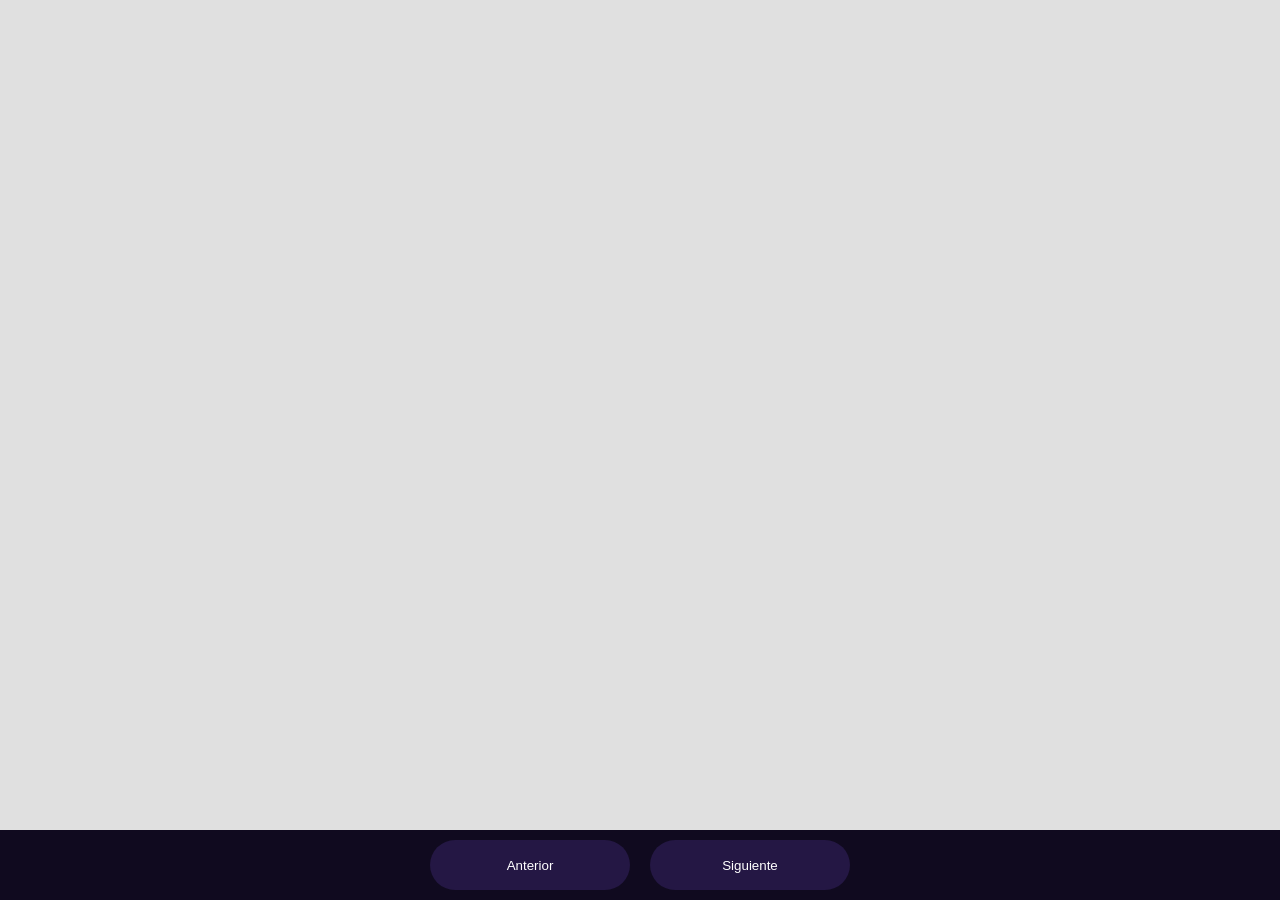
==== index.html @ 86ecf9ac "first level development" ====
<!DOCTYPE html>
<html lang="es">
<head>
<meta charset="UTF-8">
<meta name="viewport" content="width=device-width, initial-scale=1.0">
<title>Películas</title>
<link rel="stylesheet" href="estilos.css">
</head>

<body>

<div class="contenedor" id="contenedor"></div>

<div class="paginacion">
<button id="btnAnterior">Anterior</button>
<button id="btnSiguiente">Siguiente</button>
</div>

<script src="app.js"></script>

</body>
</html>
---- estilos.css ----
*{
margin:0;
padding:0;
box-sizing:border-box;
}

body{
font-family:Arial;
background:#e0e0e0;
}

.contenedor{
width:90%;
max-width:1000px;
margin:40px auto 100px auto;

display:grid;
grid-template-columns:repeat(4,1fr);
gap:40px;
}

.pelicula{
text-align:center;
}

.poster{
width:100%;
border-radius:10px;
}

.titulo{
font-size:16px;
margin-top:10px;
}

.paginacion{
position:fixed;
bottom:0;
width:100%;
background:#100a1f;
display:flex;
justify-content:center;
gap:20px;
padding:10px;
}

.paginacion button{
height:50px;
width:200px;
border:none;
background:#241744;
color:white;
border-radius:100px;
cursor:pointer;
}

.detalle{
width:80%;
margin:40px auto;
text-align:center;
}

.detalle img{
width:300px;
border-radius:10px;
}

.hero{
    min-height:100vh;
    background-size:cover;
    background-position:center;
    display:flex;
    justify-content:center;
    align-items:center;
    position:relative;
}

.hero::before{
    content:"";
    position:absolute;
    top:0;
    left:0;
    width:100%;
    height:100%;
    background:linear-gradient(
        rgba(0,0,0,0.8),
        rgba(0,0,0,0.6),
        rgba(0,0,0,0.8)
    );
}

.tarjeta{
    position:relative;
    display:flex;
    gap:40px;
    background:rgba(0,0,0,0.75);
    backdrop-filter: blur(10px);
    padding:40px;
    border-radius:15px;
    max-width:900px;
    color:white;
}

.poster{
    width:250px;
    border-radius:10px;
}

.info{
    max-width:500px;
}

.info h1{
    margin-bottom:15px;
}

.rating{
    font-size:18px;
    margin-bottom:10px;
}

.fecha{
    margin-bottom:20px;
}

.descripcion{
    line-height:1.6;
}

.volver{
    display:inline-block;
    margin-top:25px;
    background:#e50914;
    padding:10px 20px;
    border-radius:6px;
    text-decoration:none;
    color:white;
}
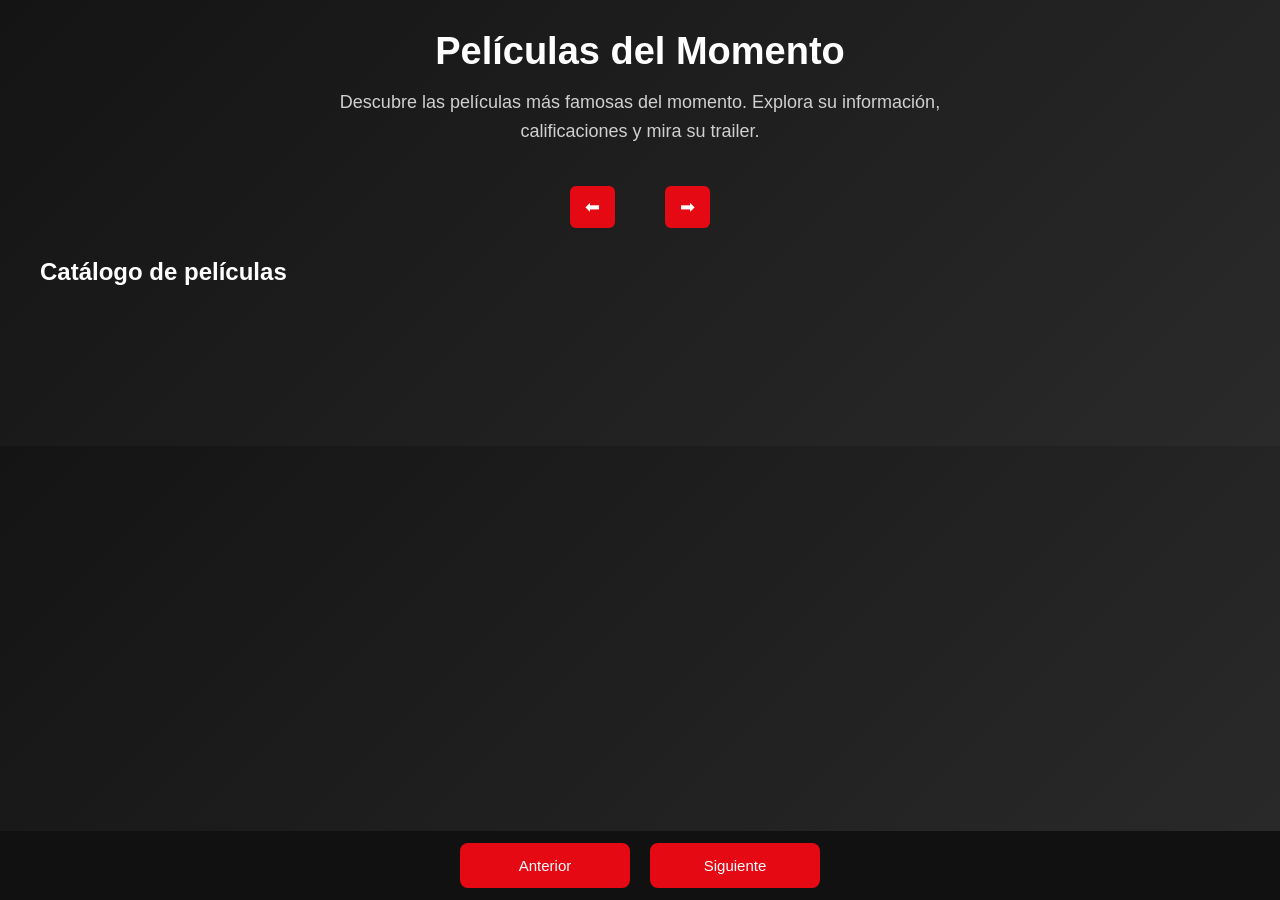
==== commit 422e9222: "Carousel integration" ====
--- a/index.html
+++ b/index.html
@@ -3,11 +3,32 @@
 <head>
 <meta charset="UTF-8">
 <meta name="viewport" content="width=device-width, initial-scale=1.0">
-<title>Películas</title>
+<title>Películas del momento</title>
+<link rel="shortcut icon" href="img/unnamed.png" type="image/x-icon">
 <link rel="stylesheet" href="estilos.css">
 </head>
 
 <body>
+
+<h1 class="titulo-principal"> Películas del Momento</h1>
+
+<p class="intro">
+Descubre las películas más famosas del momento.
+Explora su información, calificaciones y mira su trailer.
+</p>
+
+<!-- CARRUSEL -->
+<div class="carrusel-contenedor">
+
+<button id="btnIzquierda">⬅</button>
+
+<div class="carrusel" id="carrusel"></div>
+
+<button id="btnDerecha">➡</button>
+
+</div>
+
+<h2 class="seccion">Catálogo de películas</h2>
 
 <div class="contenedor" id="contenedor"></div>
 
--- a/estilos.css
+++ b/estilos.css
@@ -5,18 +5,95 @@
 }
 
 body{
-font-family:Arial;
-background:#e0e0e0;
-}
+font-family:Arial, Helvetica, sans-serif;
+background:linear-gradient(135deg,#141414,#1f1f1f,#2a2a2a);
+color:white;
+}
+
+/* TITULO */
+
+.titulo-principal{
+text-align:center;
+margin-top:30px;
+font-size:38px;
+color:white;
+}
+
+/* INTRO */
+
+.intro{
+text-align:center;
+max-width:700px;
+margin:15px auto 40px auto;
+font-size:18px;
+color:#d0d0d0;
+line-height:1.6;
+}
+
+/* SECCION */
+
+.seccion{
+margin-left:40px;
+margin-top:20px;
+}
+
+/* CARRUSEL */
+
+.carrusel-contenedor{
+display:flex;
+align-items:center;
+justify-content:center;
+gap:15px;
+margin:30px;
+}
+
+.carrusel{
+display:flex;
+gap:20px;
+overflow-x:auto;
+scroll-behavior:smooth;
+padding:10px;
+}
+
+.poster-carrusel{
+width:150px;
+border-radius:10px;
+cursor:pointer;
+transition:0.3s;
+}
+
+.poster-carrusel:hover{
+transform:scale(1.12);
+box-shadow:0 15px 35px rgba(0,0,0,0.8);
+}
+
+.carrusel-contenedor button{
+background:#e50914;
+color:white;
+border:none;
+padding:10px 15px;
+border-radius:6px;
+font-size:18px;
+cursor:pointer;
+}
+
+/* CONTENEDOR PELICULAS */
 
 .contenedor{
 width:90%;
-max-width:1000px;
-margin:40px auto 100px auto;
+max-width:1100px;
+margin:40px auto 120px auto;
 
 display:grid;
 grid-template-columns:repeat(4,1fr);
-gap:40px;
+gap:35px;
+}
+
+/* TARJETAS */
+
+.link-pelicula{
+text-decoration:none;
+color:white;
 }
 
 .pelicula{
@@ -25,114 +102,138 @@
 
 .poster{
 width:100%;
-border-radius:10px;
+border-radius:12px;
+transition:0.4s;
+}
+
+.poster:hover{
+transform:scale(1.1);
+box-shadow:0 20px 40px rgba(0,0,0,0.8);
 }
 
 .titulo{
+margin-top:10px;
 font-size:16px;
-margin-top:10px;
-}
+}
+
+.rating{
+font-size:14px;
+margin-top:5px;
+color:#ffd700;
+}
+
+/* PAGINACION */
 
 .paginacion{
 position:fixed;
 bottom:0;
 width:100%;
-background:#100a1f;
+background:#111;
 display:flex;
 justify-content:center;
 gap:20px;
-padding:10px;
+padding:12px;
 }
 
 .paginacion button{
-height:50px;
+height:45px;
+width:170px;
+border:none;
+background:#e50914;
+color:white;
+border-radius:8px;
+cursor:pointer;
+font-size:15px;
+}
+
+/* DETALLE */
+
+.hero{
+min-height:100vh;
+background-size:cover;
+background-position:center;
+display:flex;
+justify-content:center;
+align-items:center;
+padding:40px;
+}
+
+.tarjeta{
+display:flex;
+gap:40px;
+background:rgba(0,0,0,0.75);
+padding:40px;
+border-radius:15px;
+max-width:900px;
+backdrop-filter:blur(10px);
+}
+
+.poster-detalle{
+width:260px;
+border-radius:10px;
+}
+
+.info{
+max-width:500px;
+}
+
+.info h1{
+margin-bottom:15px;
+}
+
+.info p{
+margin-bottom:10px;
+line-height:1.5;
+}
+
+/* BOTONES DETALLE */
+
+.botones{
+display:flex;
+gap:15px;
+margin-top:20px;
+}
+
+.volver{
+background:#444;
+padding:10px 20px;
+border-radius:6px;
+text-decoration:none;
+color:white;
+}
+
+.btn-trailer{
+background:#e50914;
+padding:10px 20px;
+border-radius:6px;
+text-decoration:none;
+color:white;
+}
+
+/* RESPONSIVE */
+
+@media (max-width:900px){
+
+.contenedor{
+grid-template-columns:repeat(3,1fr);
+}
+
+}
+
+@media (max-width:600px){
+
+.contenedor{
+grid-template-columns:repeat(2,1fr);
+}
+
+.tarjeta{
+flex-direction:column;
+align-items:center;
+text-align:center;
+}
+
+.poster-detalle{
 width:200px;
-border:none;
-background:#241744;
-color:white;
-border-radius:100px;
-cursor:pointer;
-}
-
-.detalle{
-width:80%;
-margin:40px auto;
-text-align:center;
-}
-
-.detalle img{
-width:300px;
-border-radius:10px;
-}
-
-.hero{
-    min-height:100vh;
-    background-size:cover;
-    background-position:center;
-    display:flex;
-    justify-content:center;
-    align-items:center;
-    position:relative;
-}
-
-.hero::before{
-    content:"";
-    position:absolute;
-    top:0;
-    left:0;
-    width:100%;
-    height:100%;
-    background:linear-gradient(
-        rgba(0,0,0,0.8),
-        rgba(0,0,0,0.6),
-        rgba(0,0,0,0.8)
-    );
-}
-
-.tarjeta{
-    position:relative;
-    display:flex;
-    gap:40px;
-    background:rgba(0,0,0,0.75);
-    backdrop-filter: blur(10px);
-    padding:40px;
-    border-radius:15px;
-    max-width:900px;
-    color:white;
-}
-
-.poster{
-    width:250px;
-    border-radius:10px;
-}
-
-.info{
-    max-width:500px;
-}
-
-.info h1{
-    margin-bottom:15px;
-}
-
-.rating{
-    font-size:18px;
-    margin-bottom:10px;
-}
-
-.fecha{
-    margin-bottom:20px;
-}
-
-.descripcion{
-    line-height:1.6;
-}
-
-.volver{
-    display:inline-block;
-    margin-top:25px;
-    background:#e50914;
-    padding:10px 20px;
-    border-radius:6px;
-    text-decoration:none;
-    color:white;
+}
+
 }
